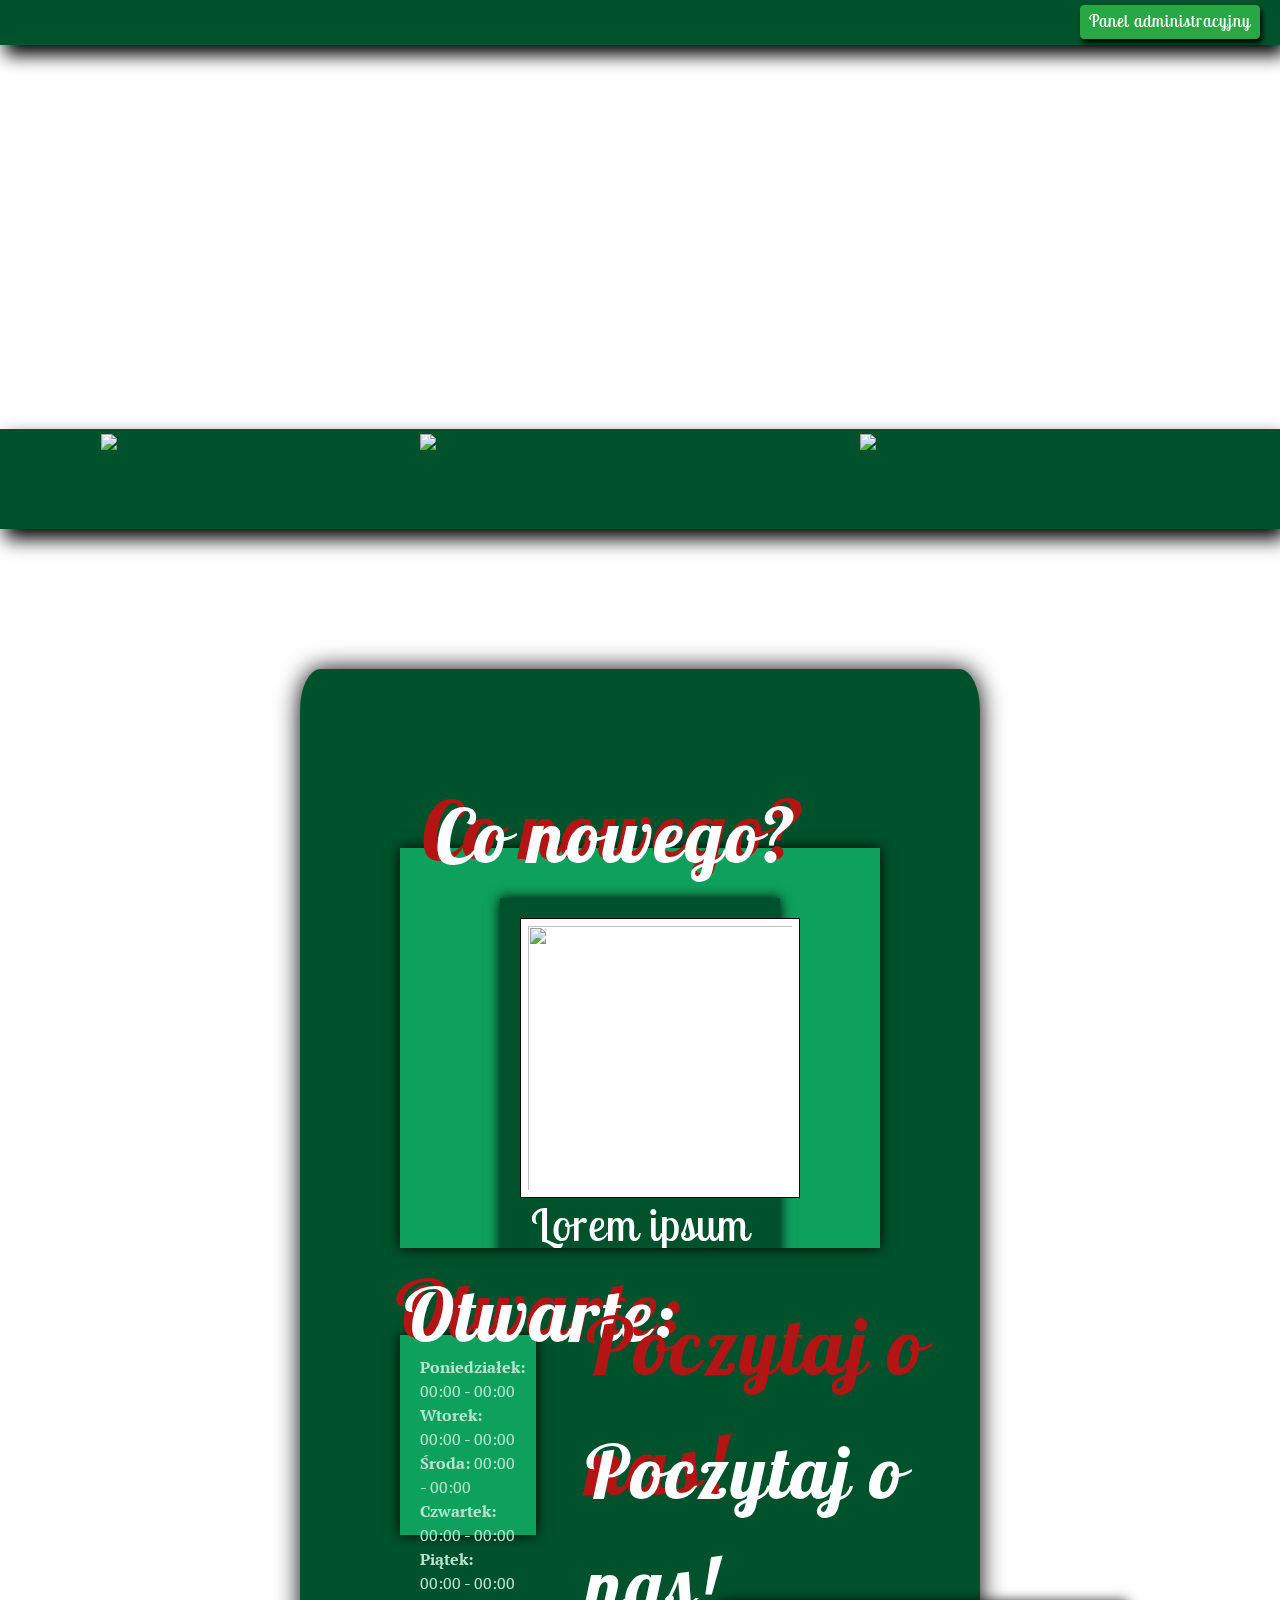
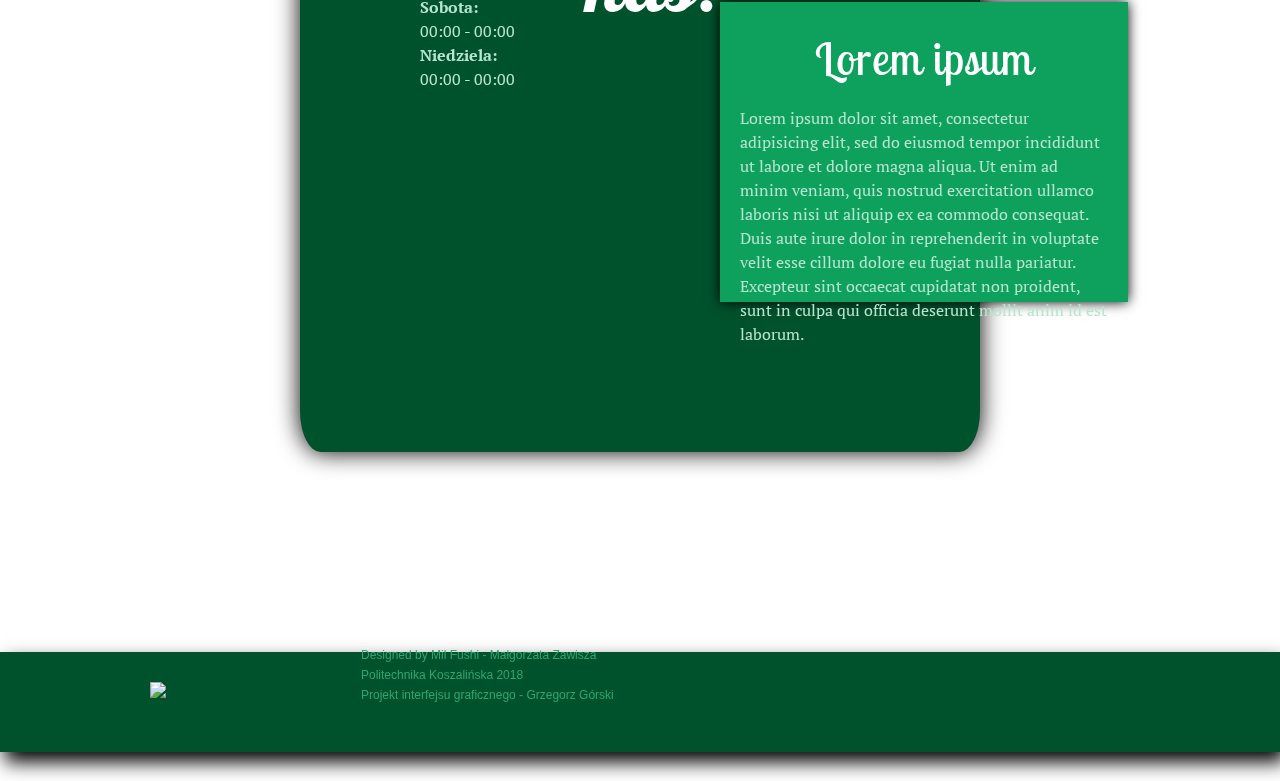
==== views/index.html @ 4a65bb59 "Add functionality of menu - formatting pizza items in list, count bill" ====
<!DOCTYPE html>
<html lang="en">

<head>
    <meta charset="UTF-8">
    <meta name="viewport" content="width=device-width, initial-scale=1.0">
    <meta http-equiv="X-UA-Compatible" content="ie=edge">
    <link rel="stylesheet" href="../resources/css/index.css">
    <script src="../resources/js/scripts.js"></script>
    <link href="https://fonts.googleapis.com/css?family=Lobster+Two|Lobster|PT+Serif" rel="stylesheet">
    <link rel="stylesheet" href="https://maxcdn.bootstrapcdn.com/bootstrap/4.0.0/css/bootstrap.min.css" integrity="sha384-Gn5384xqQ1aoWXA+058RXPxPg6fy4IWvTNh0E263XmFcJlSAwiGgFAW/dAiS6JXm"
        crossorigin="anonymous">
    <script src="https://code.jquery.com/jquery-3.2.1.slim.min.js" integrity="sha384-KJ3o2DKtIkvYIK3UENzmM7KCkRr/rE9/Qpg6aAZGJwFDMVNA/GpGFF93hXpG5KkN"
        crossorigin="anonymous"></script>
    <script src="https://cdnjs.cloudflare.com/ajax/libs/popper.js/1.12.9/umd/popper.min.js" integrity="sha384-ApNbgh9B+Y1QKtv3Rn7W3mgPxhU9K/ScQsAP7hUibX39j7fakFPskvXusvfa0b4Q"
        crossorigin="anonymous"></script>
    <script src="https://maxcdn.bootstrapcdn.com/bootstrap/4.0.0/js/bootstrap.min.js" integrity="sha384-JZR6Spejh4U02d8jOt6vLEHfe/JQGiRRSQQxSfFWpi1MquVdAyjUar5+76PVCmYl"
        crossorigin="anonymous"></script>
    <title>Pizzeria</title>
</head>

<body onload="startAtMiddlePage(0, 360)">
    <header>
        <nav id="loginBar">
            <button id="loginButton" type="button" class="btn btn-success">Panel administracyjny</button>
        </nav>

        <nav="navigationBar">
            <figure id="behindBar">
                <figure class="navImage" id="menuPageImage">
                    <a href="menuPage.html">
                        <img onmousedown="setAfterButtonClick()" onmouseover="this.src='https://imageshack.com/a/img923/4627/v7Y89W.png'"
                            onmouseout="this.src='https://imageshack.com/a/img922/9067/4Iyn6T.png'" src="https://imageshack.com/a/img922/9067/4Iyn6T.png"
                        />
                    </a>
                </figure>
                <figure class="navImage" id="contactPageImage">
                    <a href="contactPage.html">
                        <img onmousedown="setAfterButtonClick()" onmouseover="this.src='https://imageshack.com/a/img924/6415/uhYTAw.png'"
                            onmouseout="this.src='https://imageshack.com/a/img924/2503/LfzF6g.png'" src="https://imageshack.com/a/img924/2503/LfzF6g.png"
                        />
                    </a>
                </figure>
                <figure class="logoImage" id="firstLogoImage">
                    <a href="index.html">
                        <img onmousedown="setAfterButtonClick()" onmouseover="this.src='https://imageshack.com/a/img923/9097/xFjbx3.png'"
                            onmouseout="this.src='https://imageshack.com/a/img924/7897/Ye9Bm5.png'" src="https://imageshack.com/a/img924/7897/Ye9Bm5.png"
                        />
                    </a>
                </figure>
            </figure>

            </nav>
    </header>

    <main>
        <section id="mainSection">
            <figure class="captionBehind" id="firstCaption">Co nowego?</figure>
            <figure class="caption" id="firstCaption">Co nowego?</figure>
            <section id="newsSection">
                <article class="newsArticle" id="article0">
                    <figure class="squareArticleImage">
                        <img src="https://i.pinimg.com/originals/3f/10/93/3f10932b7fa42fe14ed7e94c1f68fb1e.jpg" />
                    </figure>
                    <h1>
                        Lorem ipsum
                    </h1>
                    <p>Sed ut perspiciatis, unde omnis iste natus error sit voluptatem accusantium doloremque laudantium, totam
                        rem aperiam eaque ipsa, quae ab illo inventore veritatis et quasi architecto beatae vitae dicta sunt,
                        explicabo. Nemo enim ipsam voluptatem, quia voluptas sit, aspernatur aut odit aut fugit, sed quia
                        consequuntur magni dolores eos, qui ratione voluptatem sequi nesciunt, neque porro quisquam est,
                        qui dolorem ipsum, quia dolor sit, amet, consectetur, adipisci velit, sed quia non numquam eius modi
                        tempora incidunt, ut labore et dolore magnam aliquam quaerat voluptatem. Ut enim ad minima veniam,
                        quis nostrum exercitationem ullam corporis suscipit laboriosam, nisi ut aliquid ex ea commodi consequatur?
                        Quis autem vel eum iure reprehenderit, qui in ea voluptate velit esse, quam nihil molestiae consequatur,
                        vel illum, qui dolorem eum fugiat, quo voluptas nulla pariatur? At vero eos et accusamus et iusto
                        odio dignissimos ducimus, qui blanditiis praesentium voluptatum deleniti atque corrupti, quos dolores
                        et quas molestias excepturi sint, obcaecati cupiditate non provident, similique sunt in culpa, qui
                        officia deserunt mollitia animi, id est laborum et dolorum fuga. Et harum quidem rerum facilis est
                        et expedita distinctio. Nam libero tempore, cum soluta nobis est eligendi optio, cumque nihil impedit,
                        quo minus id, quod maxime placeat, facere possimus, omnis voluptas assumenda est, omnis dolor repellendus.
                        Temporibus autem quibusdam et aut officiis debitis aut rerum necessitatibus saepe eveniet, ut et
                        voluptates repudiandae sint et molestiae non recusandae. Itaque earum rerum hic tenetur a sapiente
                        delectus, ut aut reiciendis voluptatibus maiores alias consequatur aut perferendis doloribus asperiores
                        repellat.</p>
                    <button id="articleMoreButton" type="button" class="btn btn-success">Więcej...</button>
                </article>

                <article class="newsArticle" id="article1">
                    <figure class="squareArticleImage">
                        <img src="https://images-gmi-pmc.edge-generalmills.com/d6abce12-3f88-4172-b573-caa93f248777.jpg" />
                    </figure>
                    <h1>
                        Lorem ipsum
                    </h1>
                    <p>Sed ut perspiciatis, unde omnis iste natus error sit voluptatem accusantium doloremque laudantium, totam
                        rem aperiam eaque ipsa, quae ab illo inventore veritatis et quasi architecto beatae vitae dicta sunt,
                        explicabo. Nemo enim ipsam voluptatem, quia voluptas sit, aspernatur aut odit aut fugit, sed quia
                        consequuntur magni dolores eos, qui ratione voluptatem sequi nesciunt, neque porro quisquam est,
                        qui dolorem ipsum, quia dolor sit, amet, consectetur, adipisci velit, sed quia non numquam eius modi
                        tempora incidunt, ut labore et dolore magnam aliquam quaerat voluptatem. Ut enim ad minima veniam,
                        quis nostrum exercitationem ullam corporis suscipit laboriosam, nisi ut aliquid ex ea commodi consequatur?
                        Quis autem vel eum iure reprehenderit, qui in ea voluptate velit esse, quam nihil molestiae consequatur,
                        vel illum, qui dolorem eum fugiat, quo voluptas nulla pariatur? At vero eos et accusamus et iusto
                        odio dignissimos ducimus, qui blanditiis praesentium voluptatum deleniti atque corrupti, quos dolores
                        et quas molestias excepturi sint, obcaecati cupiditate non provident, similique sunt in culpa, qui
                        officia deserunt mollitia animi, id est laborum et dolorum fuga. Et harum quidem rerum facilis est
                        et expedita distinctio. Nam libero tempore, cum soluta nobis est eligendi optio, cumque nihil impedit,
                        quo minus id, quod maxime placeat, facere possimus, omnis voluptas assumenda est, omnis dolor repellendus.
                        Temporibus autem quibusdam et aut officiis debitis aut rerum necessitatibus saepe eveniet, ut et
                        voluptates repudiandae sint et molestiae non recusandae. Itaque earum rerum hic tenetur a sapiente
                        delectus, ut aut reiciendis voluptatibus maiores alias consequatur aut perferendis doloribus asperiores
                        repellat.</p>
                    <button id="articleMoreButton" type="button" class="btn btn-success">Więcej...</button>
                </article>

                <article class="newsArticle" id="article2">
                    <figure class="squareArticleImage">
                        <img src="http://liguriafoods.com/wp-content/uploads/2014/09/sq-pizza.jpg" />
                    </figure>
                    <h1>
                        Lorem ipsum
                    </h1>
                    <p>Sed ut perspiciatis, unde omnis iste natus error sit voluptatem accusantium doloremque laudantium, totam
                        rem aperiam eaque ipsa, quae ab illo inventore veritatis et quasi architecto beatae vitae dicta sunt,
                        explicabo. Nemo enim ipsam voluptatem, quia voluptas sit, aspernatur aut odit aut fugit, sed quia
                        consequuntur magni dolores eos, qui ratione voluptatem sequi nesciunt, neque porro quisquam est,
                        qui dolorem ipsum, quia dolor sit, amet, consectetur, adipisci velit, sed quia non numquam eius modi
                        tempora incidunt, ut labore et dolore magnam aliquam quaerat voluptatem. Ut enim ad minima veniam,
                        quis nostrum exercitationem ullam corporis suscipit laboriosam, nisi ut aliquid ex ea commodi consequatur?
                        Quis autem vel eum iure reprehenderit, qui in ea voluptate velit esse, quam nihil molestiae consequatur,
                        vel illum, qui dolorem eum fugiat, quo voluptas nulla pariatur? At vero eos et accusamus et iusto
                        odio dignissimos ducimus, qui blanditiis praesentium voluptatum deleniti atque corrupti, quos dolores
                        et quas molestias excepturi sint, obcaecati cupiditate non provident, similique sunt in culpa, qui
                        officia deserunt mollitia animi, id est laborum et dolorum fuga. Et harum quidem rerum facilis est
                        et expedita distinctio. Nam libero tempore, cum soluta nobis est eligendi optio, cumque nihil impedit,
                        quo minus id, quod maxime placeat, facere possimus, omnis voluptas assumenda est, omnis dolor repellendus.
                        Temporibus autem quibusdam et aut officiis debitis aut rerum necessitatibus saepe eveniet, ut et
                        voluptates repudiandae sint et molestiae non recusandae. Itaque earum rerum hic tenetur a sapiente
                        delectus, ut aut reiciendis voluptatibus maiores alias consequatur aut perferendis doloribus asperiores
                        repellat.</p>
                    <button id="articleMoreButton" type="button" class="btn btn-success">Więcej...</button>
                </article>
            </section>

            <figure class="captionBehind" id="secondCaption">Otwarte:</figure>
            <figure class="caption" id="secondCaption">Otwarte:</figure>

            <section id="openingHoursSection">
                <p>
                    <b>Poniedziałek:</b> 00:00 - 00:00
                    <br>
                    <b>Wtorek:</b> 00:00 - 00:00
                    <br>
                    <b>Środa:</b> 00:00 - 00:00
                    <br>
                    <b>Czwartek:</b> 00:00 - 00:00
                    <br>
                    <b>Piątek:</b> 00:00 - 00:00
                    <br>
                    <b>Sobota:</b> 00:00 - 00:00
                    <br>
                    <b>Niedziela:</b> 00:00 - 00:00
                    <br>
                </p>
            </section>

            <figure class="captionBehind" id="thirdCaption">Poczytaj o nas!</figure>
            <figure class="caption" id="thirdCaption">Poczytaj o nas!</figure>

            <section id="aboutUsSection">
                <h1>Lorem ipsum</h1>
                <p>Lorem ipsum dolor sit amet, consectetur adipisicing elit, sed do eiusmod tempor incididunt ut labore et dolore
                    magna aliqua. Ut enim ad minim veniam, quis nostrud exercitation ullamco laboris nisi ut aliquip ex ea
                    commodo consequat. Duis aute irure dolor in reprehenderit in voluptate velit esse cillum dolore eu fugiat
                    nulla pariatur. Excepteur sint occaecat cupidatat non proident, sunt in culpa qui officia deserunt mollit
                    anim id est laborum.</p>
            </section>
        </section>
    </main>

    <footer>
        <figure id="behindBar"></figure>
        <figure class="squareImage">
            <img id="secondLogoImage" src="https://imageshack.com/a/img924/2180/WE00gr.png" />
        </figure>
        <section>
            <p>Designed by Mil Fushi - Małgorzata Zawisza</p>
            <p>Politechnika Koszalińska 2018</p>
            <p>Projekt interfejsu graficznego - Grzegorz Górski</p>
        </section>
    </footer>

</body>

</html>
---- resources/css/index.css ----
body{
    background-image: url(https://imageshack.com/a/img923/2275/K1bWZZ.jpg);
    background-attachment: fixed;
    background-position: left top;
    background-repeat: no-repeat;
    background-size: cover;
    margin: 0px;
}

::-webkit-scrollbar {
    background-color: white !important;
    height: auto;
    width: 14px;
}

::-webkit-scrollbar-thumb {
    background-color: rgb(23, 131, 81);
    box-shadow: inset 0px 0px 6px #00522C;
    height: auto;
    width: 14px;
    padding-top: 5px;
    padding-bottom: 5px;
}

#loginBar{
    height: 45px;
    background-color: #00522C;
    box-shadow: 5px 10px 18px black;
}

#loginButton{
    float: right;
    margin-top: 5px;
    margin-right: 20px;
    font-size: 17px;
    font-family: 'Lobster Two';
    letter-spacing: 1px;
    padding: 3px 8px 3px 8px;
    box-shadow: 2px 4px 5px black;
}

.navImage{
    display: inline-block;
    cursor: pointer;
    margin: -190px 0px 0px 0px;
    padding-left: 420px;
}

.logoImage{
    display: inline-block;
    cursor: pointer;
    margin: -200px 0px 0px -780px;
}

#behindBar{
    height: 100px;
    margin-top: 30%;
    margin-bottom: 105px;
    background-color: #00522C;
    box-shadow: 5px 10px 18px black;

}

main{
    margin: 140px 300px 0px 300px;
    background-color: #00522C;
    box-shadow: 0px 0px 25px black;
    border-radius: 3%;
    padding-top: 100px;
    padding-bottom: 50px;
}

figure.caption{
    position: relative;
    font-family: 'Lobster';
    letter-spacing: 2px;
    color: white;
    font-size: 75px;
}

figure.captionBehind{
    position: relative;
    font-family: 'Lobster';
    letter-spacing: 2px;
    color: #B31414;
    font-size: 80px;
}

figure.caption#firstCaption{
    margin-left: 136px;
    margin-bottom: -44px;
}
figure.captionBehind#firstCaption{
    margin-left: 122px;
    margin-bottom: -110px;
}

figure.caption#secondCaption{
    margin-left: 104px;
    margin-bottom: -85px;
}
figure.captionBehind#secondCaption{
    margin-left: 95px;
    margin-bottom: -110px;
}

figure.caption#thirdCaption{
    margin-left: 136px;
    margin-bottom: -44px;
}
figure.captionBehind#thirdCaption{
    margin-left: 122px;
    margin-bottom: -110px;
}

#newsSection{
    height: 400px;
    overflow-y: scroll;
    background-color: rgb(14, 161, 93);
    -webkit-box-shadow: inset 0px 0px 12px black;
    box-shadow: 0px 0px 12px black;
    margin: 0px 100px 0px 100px;
    
}

.newsArticle{
    display: block;
    margin: 50px 100px 50px 100px;
    padding: 20px;
    background-color: #00522C;
    box-shadow: 0px 0px 12px black;

}

.squareArticleImage img{
    float: left;
    height: 280px;
    width: 280px;
    margin: 0px 20px 0px 0px;
    background-color: white;
    padding: 7px;
    border: 1px solid black;
}

.newsArticle h1{
    font-family: 'Lobster Two';
    letter-spacing: 1px;
    color: white;
    font-size: 45px; 
    text-align: center;
    margin-bottom: 20px;
    margin-top: -20px;
}
.newsArticle p{
    font-family: 'PT Serif';
    color: rgb(183, 228, 207);
    font-size: 16px;
}

#articleMoreButton{
    display: block;
    float: right;
    margin: -5px 63px 2px 10px;
    font-family: 'PT Serif';
    padding: 3px 8px 3px 8px;
    box-shadow: 2px 4px 5px black;
}

#openingHoursSection{
    display: block;
    float: left;
    width: 20%;
    height: 200px;
    background-color: rgb(14, 161, 93);
    box-shadow: 0px 0px 12px black;
    margin: 50px 50px 100px 100px;
    padding: 20px;
}

#openingHoursSection p{
    font-family: 'PT Serif';
    color: rgb(183, 228, 207);
    font-size: 16px;
}

#aboutUsSection{
    display: block;
    height: 300px;
    width: 60%;
    background-color: rgb(14, 161, 93);
    box-shadow: 0px 0px 12px black;
    margin: 6px 100px 100px 420px;
    padding: 50px 20px 20px 20px;
}

#aboutUsSection h1{
    font-family: 'Lobster Two';
    letter-spacing: 1px;
    color: white;
    font-size: 45px; 
    text-align: center;
    margin-bottom: 20px;
    margin-top: -20px;
}

#aboutUsSection p{
    font-family: 'PT Serif';
    color: rgb(183, 228, 207);
    font-size: 16px;
}

footer figure#behindBar{
    height: 100px;
    margin-top: 200px;
    margin-bottom: 5px;
    background-color: #00522C;
    box-shadow: 5px 10px 18px black;
}

footer #secondLogoImage{
    display: inline-block;
    margin: -160px 0px 0px 150px;
}

footer section{
    color: rgb(49, 165, 111);
    margin-top: -151px;
    margin-left: 359px;
}

footer section p{
    margin: 2px;
    font-size: 12px;
}
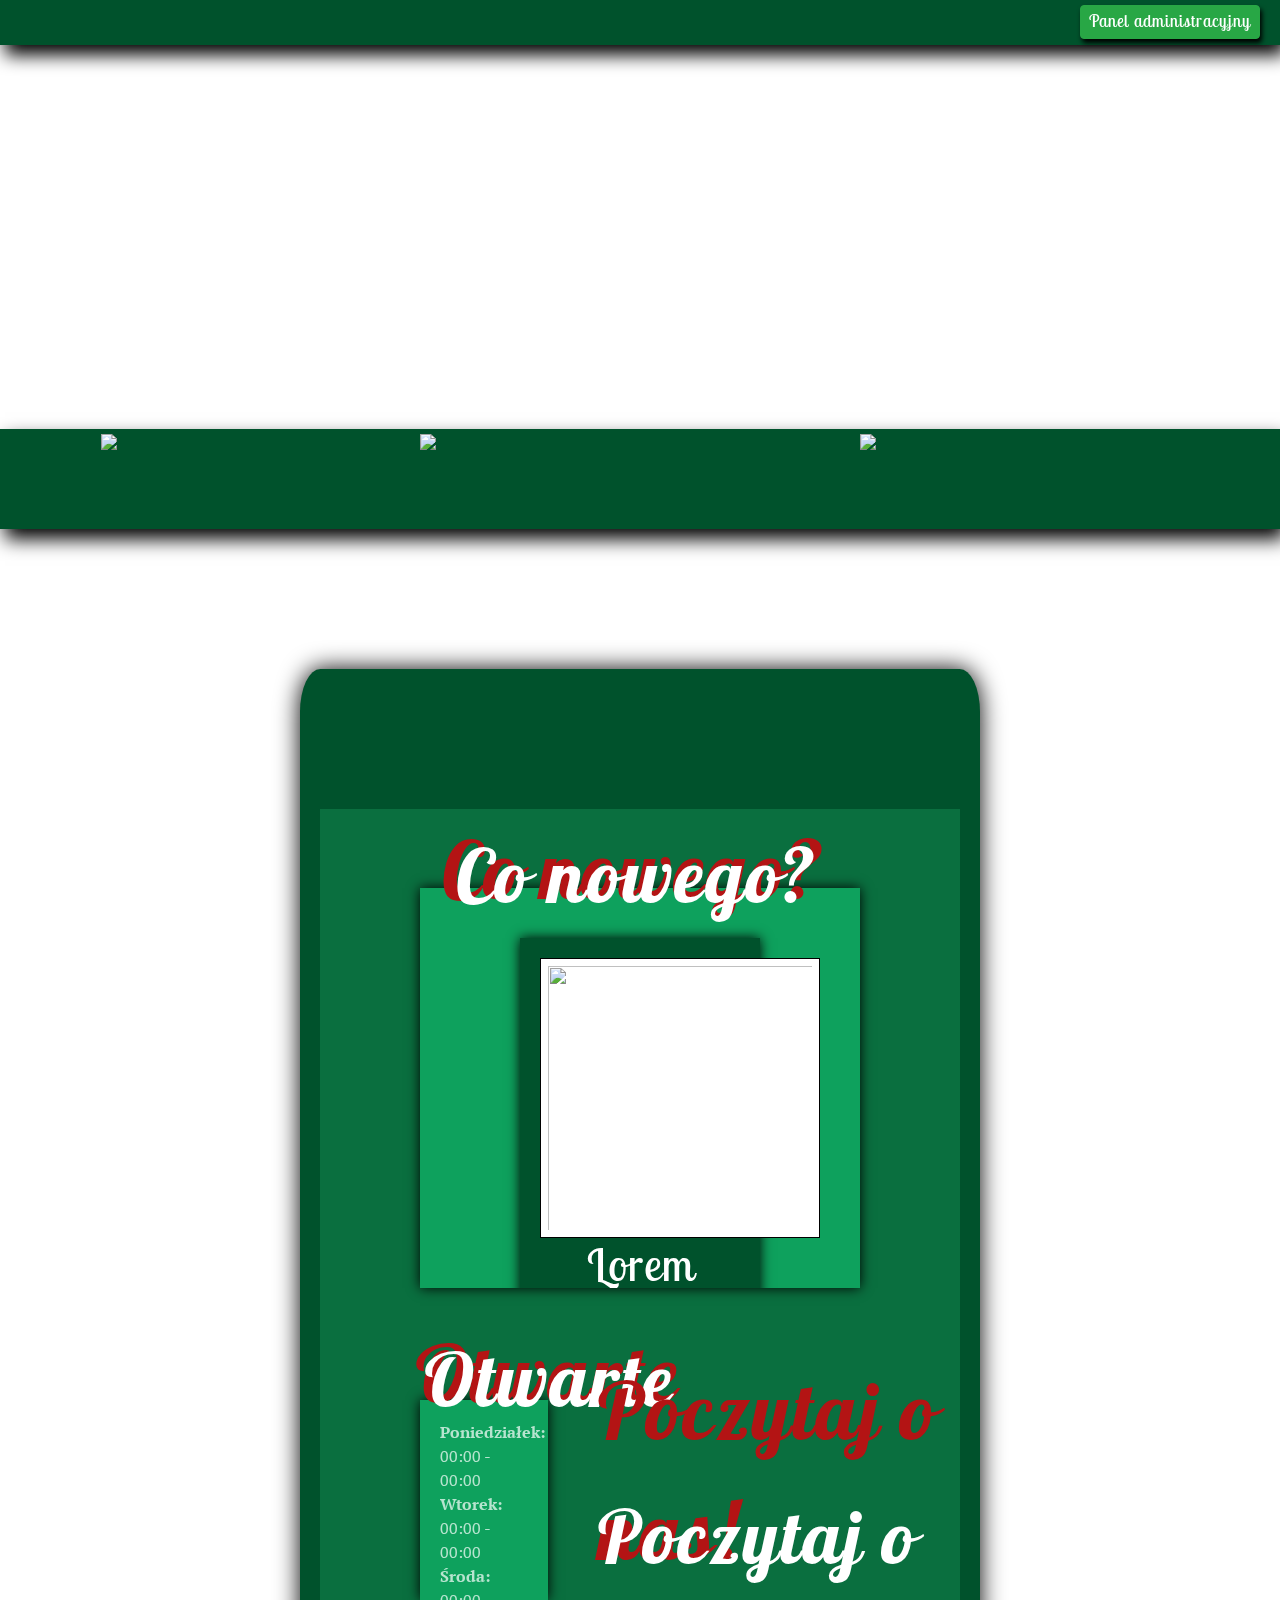
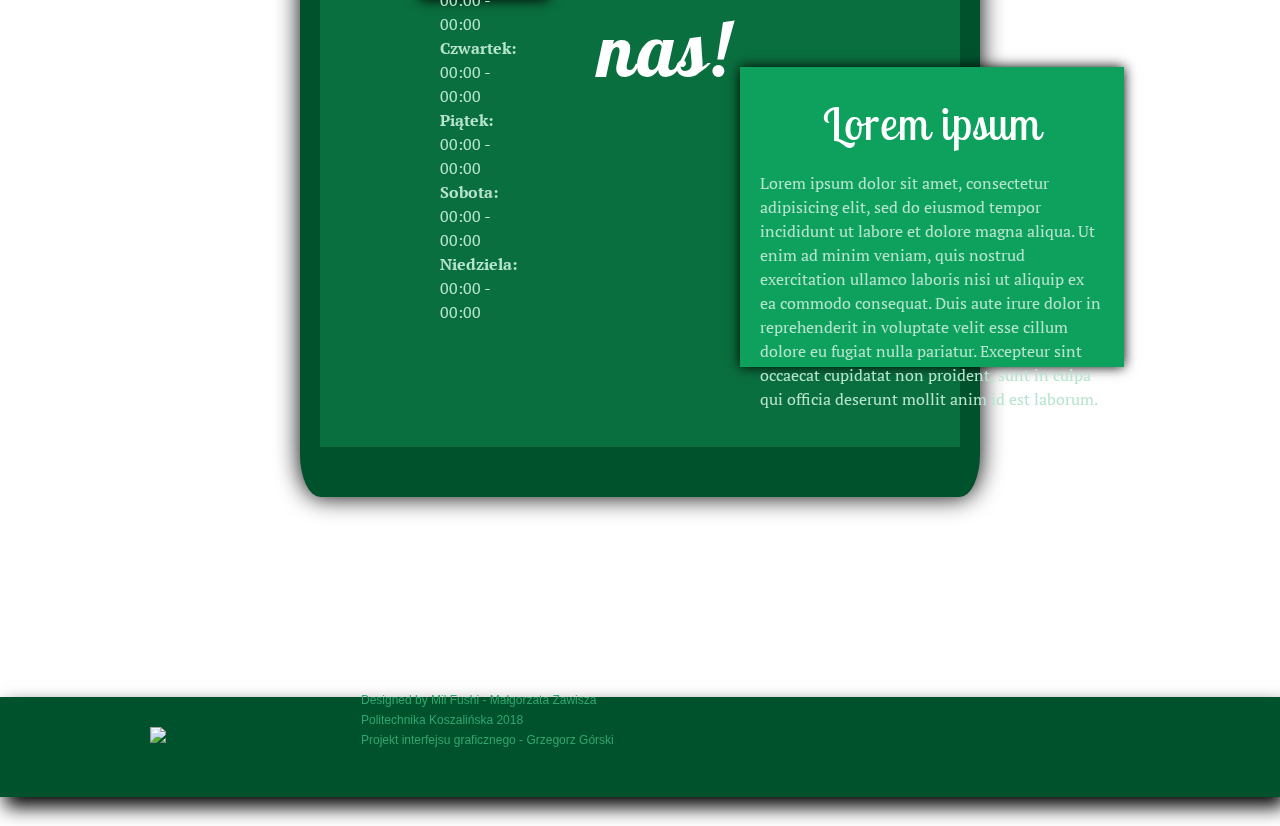
==== commit 3cc50741: "Change CSS code in index.html - better positioning elements" ====
--- a/views/index.html
+++ b/views/index.html
@@ -143,8 +143,8 @@
                 </article>
             </section>
 
-            <figure class="captionBehind" id="secondCaption">Otwarte:</figure>
-            <figure class="caption" id="secondCaption">Otwarte:</figure>
+            <figure class="captionBehind" id="secondCaption">Otwarte</figure>
+            <figure class="caption" id="secondCaption">Otwarte</figure>
 
             <section id="openingHoursSection">
                 <p>
--- a/resources/css/index.css
+++ b/resources/css/index.css
@@ -70,6 +70,14 @@
     padding-bottom: 50px;
 }
 
+section#mainSection{
+    padding-bottom: 10px;
+    margin-top: 40px;
+    background-color: rgb(10, 111, 63);
+    margin-left: 3%;
+    margin-right: 3%;
+}
+
 figure.caption{
     position: relative;
     font-family: 'Lobster';
@@ -119,7 +127,7 @@
     background-color: rgb(14, 161, 93);
     -webkit-box-shadow: inset 0px 0px 12px black;
     box-shadow: 0px 0px 12px black;
-    margin: 0px 100px 0px 100px;
+    margin: 0px 100px 25px 100px;
     
 }
 
@@ -189,7 +197,7 @@
     width: 60%;
     background-color: rgb(14, 161, 93);
     box-shadow: 0px 0px 12px black;
-    margin: 6px 100px 100px 420px;
+    margin: 6px 100px 70px 420px;
     padding: 50px 20px 20px 20px;
 }
 
